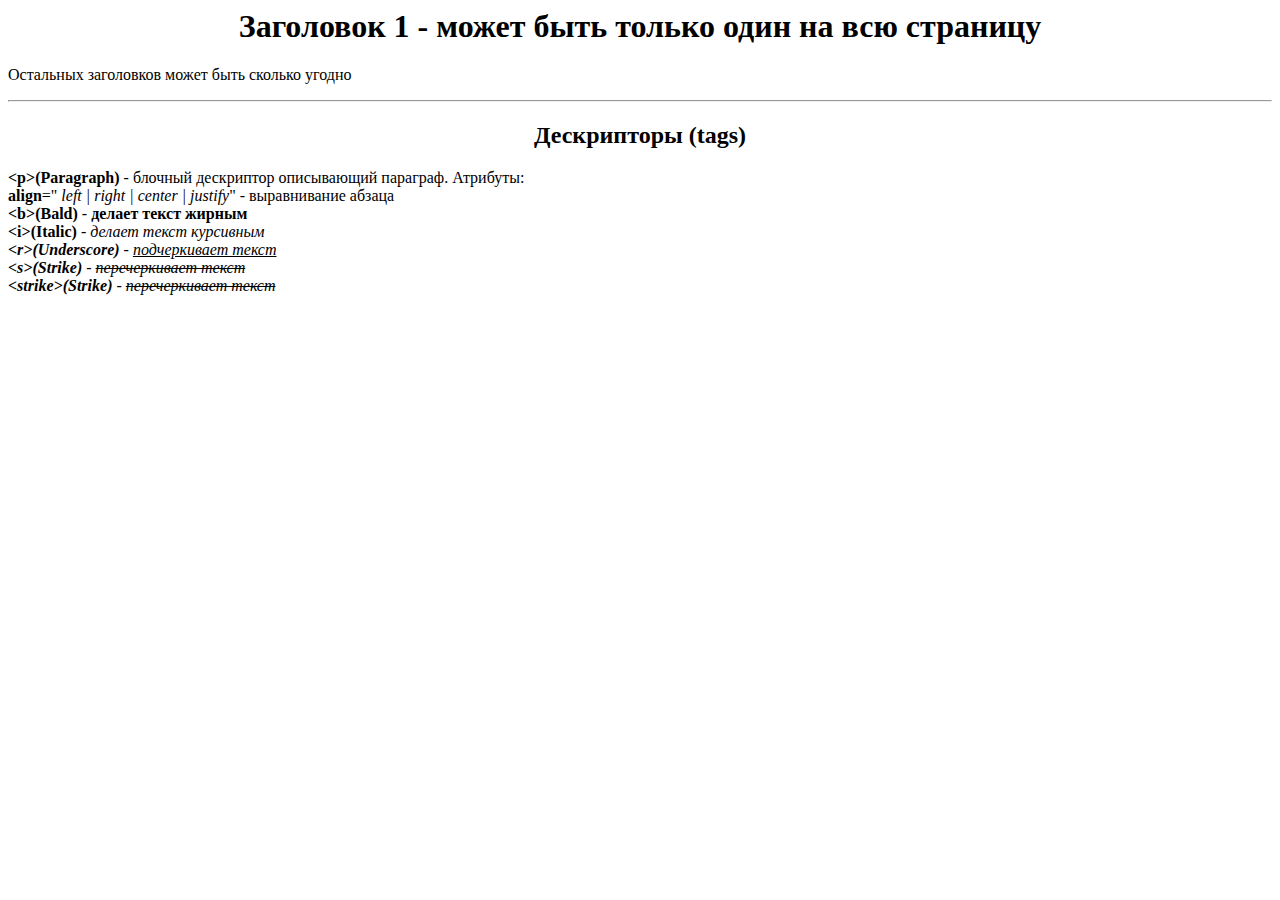
==== 01-HTML/index.html @ 62963cb0 "first page" ====
﻿<!DOCKTYPE html> <!--Тип документа и версия стандарта html. HTML 5 - единственный актуальный формат-->

<html lang="ru">
    <head>
        <!--Заголовок документа, содержит метаданные для поисковых машин и другую служебную информацию-->
        <meta charset="utf-8"/>
        <meta name="author" content="James Smith" />
        <meta name="description" content="Itroduction to web P_21" />
        <title>Introduction to Web</title>
        <link rel="icon" href="bitcoin.ico" type="image/x-icon" />
    </head>
<body>
    <h1 align="center">Заголовок 1 - может быть только один на всю страницу</h1>
    <p>Остальных заголовков может быть сколько угодно</p>
    <hr>
    <h2 align="center">Дескрипторы (tags)</h2>
    <p>
        <b>&#60;p&#62;(Paragraph)</b> - блочный дескриптор описывающий параграф. Атрибуты:<br>
        <b>align</b>="<i> left | right | center | justify</i>" - выравнивание абзаца<br />
        <b>&#60;b&#62;(Bald)</b> - <b>делает текст жирным</b> <br />
        <b>&#60;i&#62;(Italic)</b> - <i>делает текст курсивным<i/><br />
        <b>&#60;r&#62;(Underscore)</b> - <u>подчеркивает текст</u><br />
        <b>&#60;s&#62;(Strike)</b> - <s>перечеркивает текст</s><br />
        <b>&#60;strike&#62;(Strike)</b> - <strike>перечеркивает текст</strike><br />        
    </p>
</body>
</html>
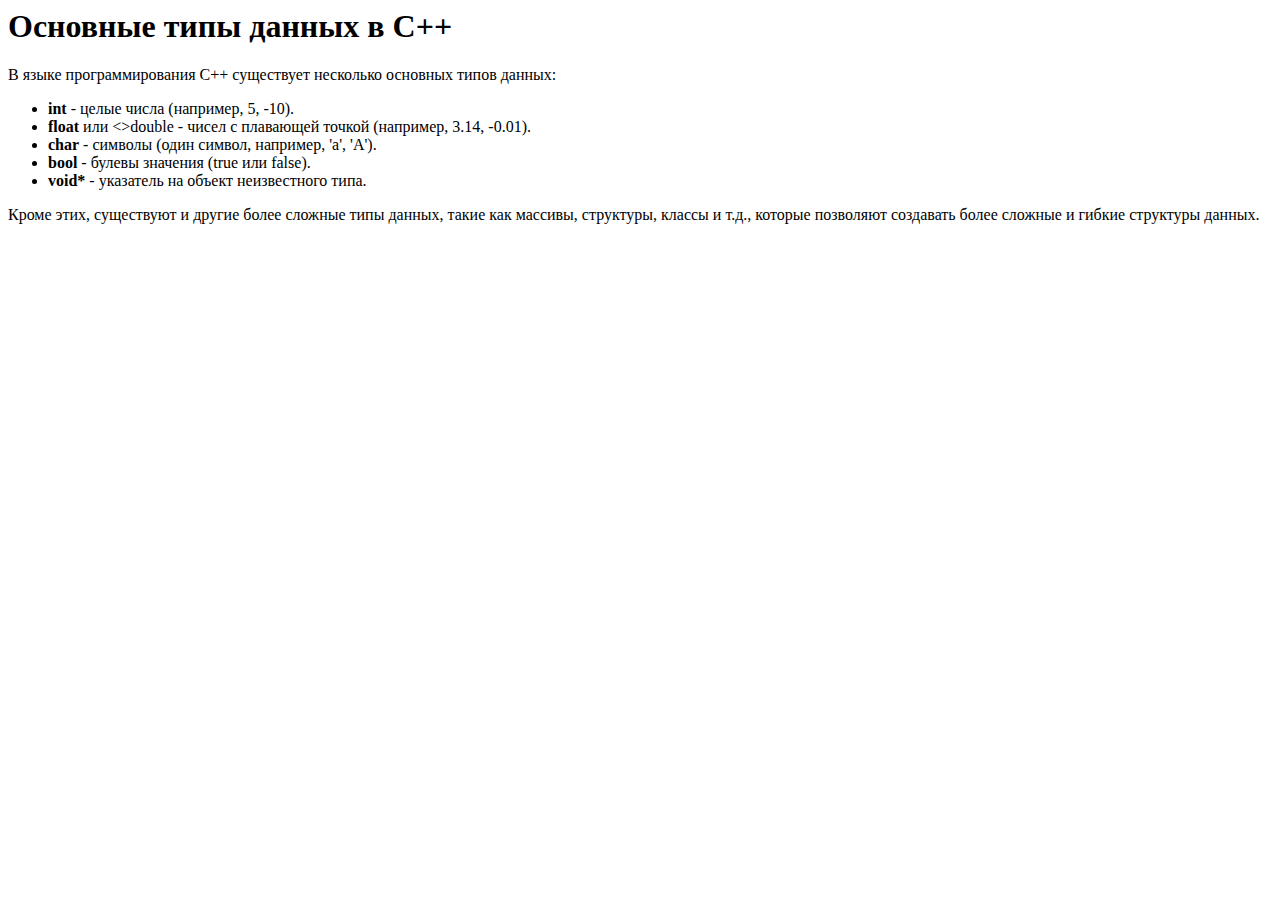
==== commit 21c333d1: "homework done" ====
--- a/01-HTML/index.html
+++ b/01-HTML/index.html
@@ -5,12 +5,12 @@
         <!--Заголовок документа, содержит метаданные для поисковых машин и другую служебную информацию-->
         <meta charset="utf-8"/>
         <meta name="author" content="James Smith" />
-        <meta name="description" content="Itroduction to web P_21" />
-        <title>Introduction to Web</title>
+        <meta name="description" content="C++ Types" />
+        <title>C++ types</title>
         <link rel="icon" href="bitcoin.ico" type="image/x-icon" />
     </head>
-<body>
-    <h1 align="center">Заголовок 1 - может быть только один на всю страницу</h1>
+    <body>
+        <!--<h1 align="center">Заголовок 1 - может быть только один на всю страницу</h1>
     <p>Остальных заголовков может быть сколько угодно</p>
     <hr>
     <h2 align="center">Дескрипторы (tags)</h2>
@@ -21,7 +21,21 @@
         <b>&#60;i&#62;(Italic)</b> - <i>делает текст курсивным<i/><br />
         <b>&#60;r&#62;(Underscore)</b> - <u>подчеркивает текст</u><br />
         <b>&#60;s&#62;(Strike)</b> - <s>перечеркивает текст</s><br />
-        <b>&#60;strike&#62;(Strike)</b> - <strike>перечеркивает текст</strike><br />        
-    </p>
-</body>
+        <b>&#60;strike&#62;(Strike)</b> - <strike>перечеркивает текст</strike><br />
+    </p>-->
+        <h1>Основные типы данных в C++</h1>
+
+        <p>В языке программирования C++ существует несколько основных типов данных:</p>
+
+        <ul>
+            <li><strong>int</strong> - целые числа (например, 5, -10).</li>
+            <li><strong>float</strong> или <>double</> - чисел с плавающей точкой (например, 3.14, -0.01).</li>
+            <li><strong>char</strong> - символы (один символ, например, 'a', 'A').</li>
+            <li><strong>bool</strong> - булевы значения (true или false).</li>
+            <li><strong>void*</strong> - указатель на объект неизвестного типа.</li>
+        </ul>
+
+        <p>Кроме этих, существуют и другие более сложные типы данных, такие как массивы, структуры, классы и т.д., которые позволяют создавать более сложные и гибкие структуры данных.</p>
+
+    </body>
 </html>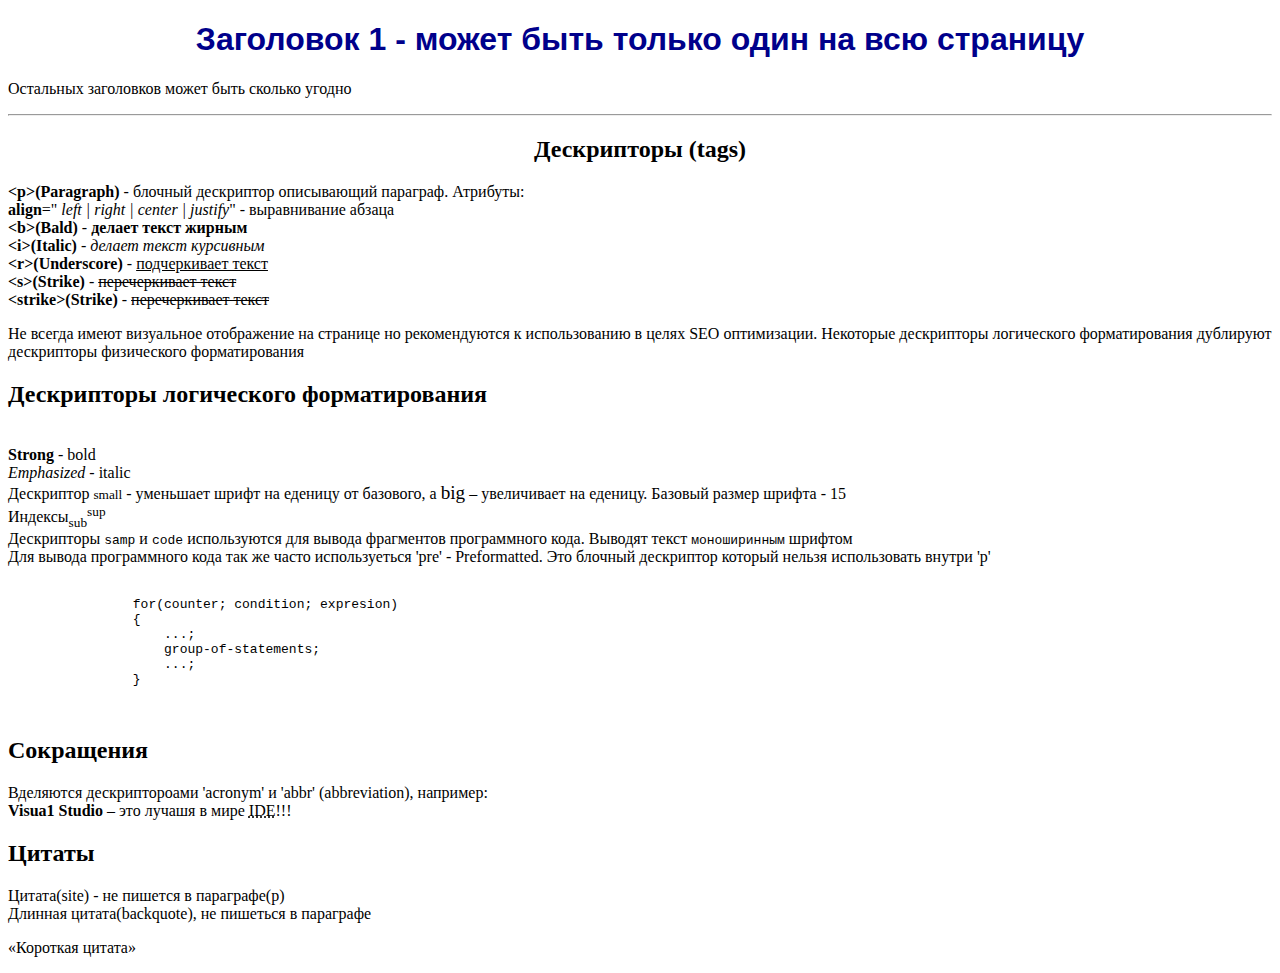
==== commit 9f843238: "!" ====
--- a/01-HTML/index.html
+++ b/01-HTML/index.html
@@ -1,41 +1,64 @@
-﻿<!DOCKTYPE html> <!--Тип документа и версия стандарта html. HTML 5 - единственный актуальный формат-->
+﻿<!DOCTYPE html> <!--Тип документа и версия стандарта html. HTML 5 - единственный актуальный формат-->
 
 <html lang="ru">
     <head>
         <!--Заголовок документа, содержит метаданные для поисковых машин и другую служебную информацию-->
         <meta charset="utf-8"/>
         <meta name="author" content="James Smith" />
-        <meta name="description" content="C++ Types" />
-        <title>C++ types</title>
+        <meta name="description" content="Web Introduction" />
+        <title>Web Introduction</title>
         <link rel="icon" href="bitcoin.ico" type="image/x-icon" />
     </head>
     <body>
-        <!--<h1 align="center">Заголовок 1 - может быть только один на всю страницу</h1>
-    <p>Остальных заголовков может быть сколько угодно</p>
-    <hr>
-    <h2 align="center">Дескрипторы (tags)</h2>
-    <p>
-        <b>&#60;p&#62;(Paragraph)</b> - блочный дескриптор описывающий параграф. Атрибуты:<br>
-        <b>align</b>="<i> left | right | center | justify</i>" - выравнивание абзаца<br />
-        <b>&#60;b&#62;(Bald)</b> - <b>делает текст жирным</b> <br />
-        <b>&#60;i&#62;(Italic)</b> - <i>делает текст курсивным<i/><br />
-        <b>&#60;r&#62;(Underscore)</b> - <u>подчеркивает текст</u><br />
-        <b>&#60;s&#62;(Strike)</b> - <s>перечеркивает текст</s><br />
-        <b>&#60;strike&#62;(Strike)</b> - <strike>перечеркивает текст</strike><br />
-    </p>-->
-        <h1>Основные типы данных в C++</h1>
-
-        <p>В языке программирования C++ существует несколько основных типов данных:</p>
-
-        <ul>
-            <li><strong>int</strong> - целые числа (например, 5, -10).</li>
-            <li><strong>float</strong> или <>double</> - чисел с плавающей точкой (например, 3.14, -0.01).</li>
-            <li><strong>char</strong> - символы (один символ, например, 'a', 'A').</li>
-            <li><strong>bool</strong> - булевы значения (true или false).</li>
-            <li><strong>void*</strong> - указатель на объект неизвестного типа.</li>
-        </ul>
-
-        <p>Кроме этих, существуют и другие более сложные типы данных, такие как массивы, структуры, классы и т.д., которые позволяют создавать более сложные и гибкие структуры данных.</p>
+        <h1 style="text-align:center;font-family:Arial;color:darkblue">Заголовок 1 - может быть только один на всю страницу</h1>
+        <p>Остальных заголовков может быть сколько угодно</p>
+        <hr>
+        <h2 style="text-align:center">Дескрипторы (tags)</h2>
+        <p>
+            <b>&#60;p&#62;(Paragraph)</b> - блочный дескриптор описывающий параграф. Атрибуты:<br>
+            <b>align</b>="<i> left | right | center | justify</i>" - выравнивание абзаца<br>
+            <b>&#60;b&#62;(Bald)</b> - <b>делает текст жирным</b> <br>
+            <b>&#60;i&#62;(Italic)</b> - <i>делает текст курсивным</i><br>
+            <b>&#60;r&#62;(Underscore)</b> - <u>подчеркивает текст</u><br>
+            <b>&#60;s&#62;(Strike)</b> - <s>перечеркивает текст</s><br>
+            <b>&#60;strike&#62;(Strike)</b> - <span style="text-decoration:line-through">перечеркивает текст</span><br>
+        </p>
+        Не всегда имеют визуальное отображение на странице но рекомендуются к использованию в целях SEO оптимизации. Некоторые дескрипторы логического форматирования дублируют дескрипторы физического форматирования
+        <h2>Дескрипторы логического форматирования</h2>
+        <p>
+            <br>
+            <strong>Strong</strong> - bold<br>
+            <em>Emphasized</em> - italic<br>
+            Дескриптор <small>small</small> - уменьшает шрифт на еденицу от базового, а <span style=" font-size:larger">big</span> &ndash; увеличивает на еденицу.
+            Базовый размер шрифта - 15
+            <br>
+            Индексы<sub>sub</sub><sup>sup</sup>
+            <br>
+            Дескрипторы <samp>samp</samp> и <code>code</code> используются для вывода фрагментов программного кода. Выводят текст <tt>моноширинным</tt> шрифтом
+            <br />
+            Для вывода программного кода так же часто используеться 'pre' - Preformatted. Это блочный дескриптор который нельзя использовать внутри 'p'<br />
+        </p>
+        <pre>
+            <code>
+                for(counter; condition; expresion)
+                {
+                    ...;
+                    group-of-statements;
+                    ...;
+                }
+            </code>
+        </pre>
+        <h2>Сокращения</h2>
+        <p>
+            Вделяются дескриптороами 'acronym' и 'abbr' (abbreviation), например: <br>
+            <strong>Visua1 Studio</strong> &ndash; это лучашя в мире <acronym title="Integrated Development Environment - Интегрированая среда разработки">IDE</acronym>!!!
+        </p>
+        <h2>Цитаты</h2>
+        <site>Цитата(site) - не пишется в параграфе(p)</site><br>
+        <backquote>Длинная цитата(backquote), не пишеться в параграфе</backquote>
+        <p>
+        <q>Короткая цитата</q>
+        </p>
 
     </body>
 </html>